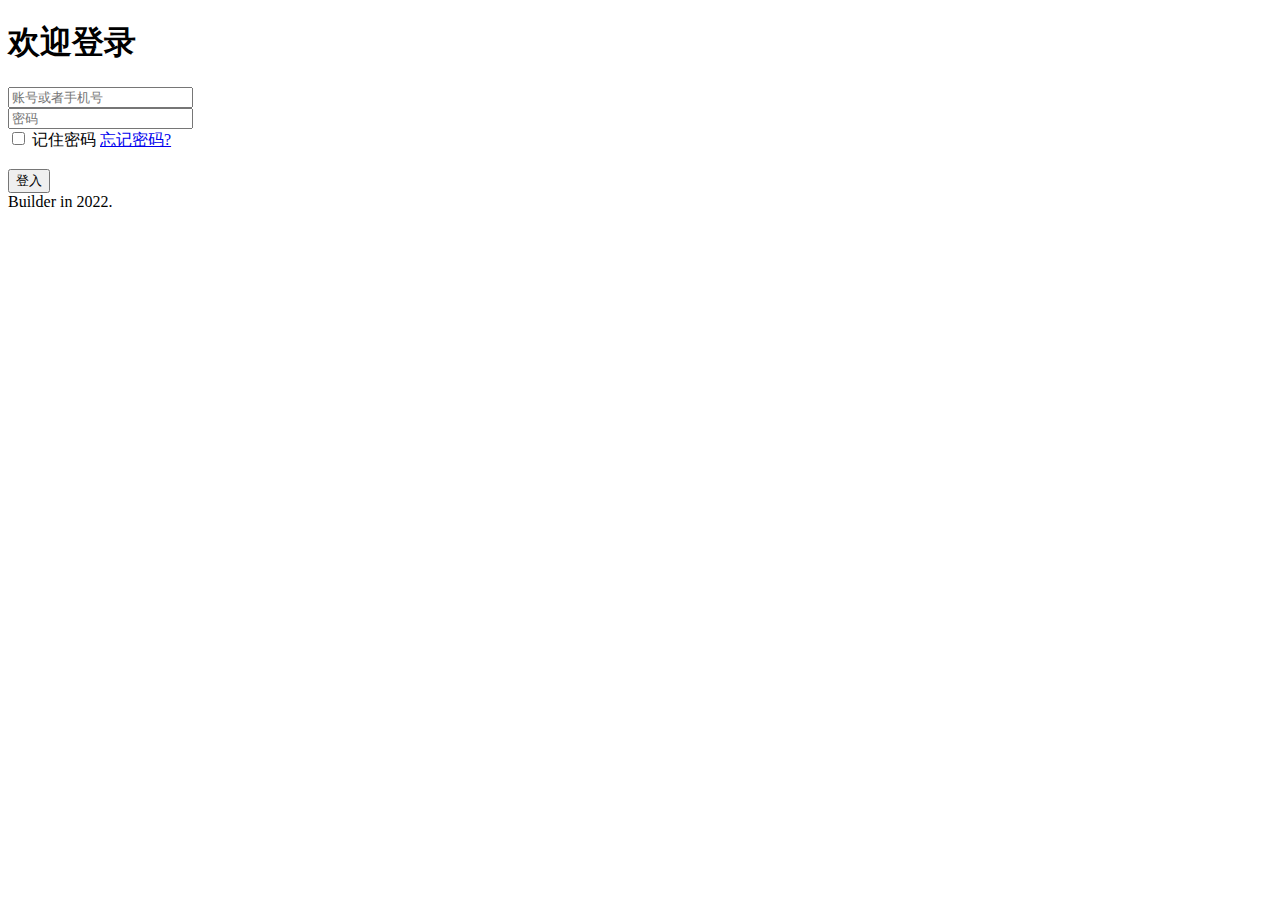
==== src/main/resources/templates/login.html @ 2bbd3424 "Initial commit" ====
<!doctype html>
<html lang="en" xmlns:th="http://www.thymeleaf.org">
<head>
    <!-- Required meta tags -->
    <meta charset="utf-8">
    <meta name="viewport" content="width=device-width, initial-scale=1, shrink-to-fit=no">

    <!-- Bootstrap CSS -->
    <link th:href="@{/css/bootstrap.min.css}" rel="stylesheet">

    <!-- Loding font -->
    <link href="https://fonts.googleapis.com/css?family=Montserrat:300,700" rel="stylesheet">

    <!-- Custom Styles -->
    <link th:href="@{/css/styles.css}" rel="stylesheet">

    <title>Home</title>
</head>
<body>

<!-- Backgrounds -->

<div id="login-bg" class="container-fluid">

    <div class="bg-img"></div>
    <div class="bg-color"></div>
</div>

<!-- End Backgrounds -->

<div class="container" id="login">
    <div class="row justify-content-center">
        <div class="col-lg-8">
            <div class="login">

                <h1>欢迎登录</h1>
                <p style="color: red" th:text="${msg}" th:if="${not #strings.isEmpty(msg)}"></p>
                <!-- Loging form -->
                <form action="/user/login" method="post">
                    <div class="form-group">
                        <input type="account" name="account" class="form-control" id="exampleInputEmail1" aria-describedby="emailHelp"
                               placeholder="账号或者手机号">
                    </div>

                    <div class="form-group">
                        <input type="password" name="password" class="form-control" id="exampleInputPassword1" placeholder="密码">
                    </div>

                    <div class="form-check">
                        <label class="switch">
                            <input type="checkbox">
                            <span class="slider round"></span>
                        </label>
                        <label class="form-check-label">记住密码</label>

                        <label class="forgot-password"><a href="#">忘记密码?</a></label>

                    </div>

                    <br>
                    <button type="submit" class="btn btn-lg btn-block btn-success">登入</button>
                </form>
                <!-- End Loging form -->
            </div>
            Builder in 2022.
        </div>
    </div>
</div>


</body>
</html>
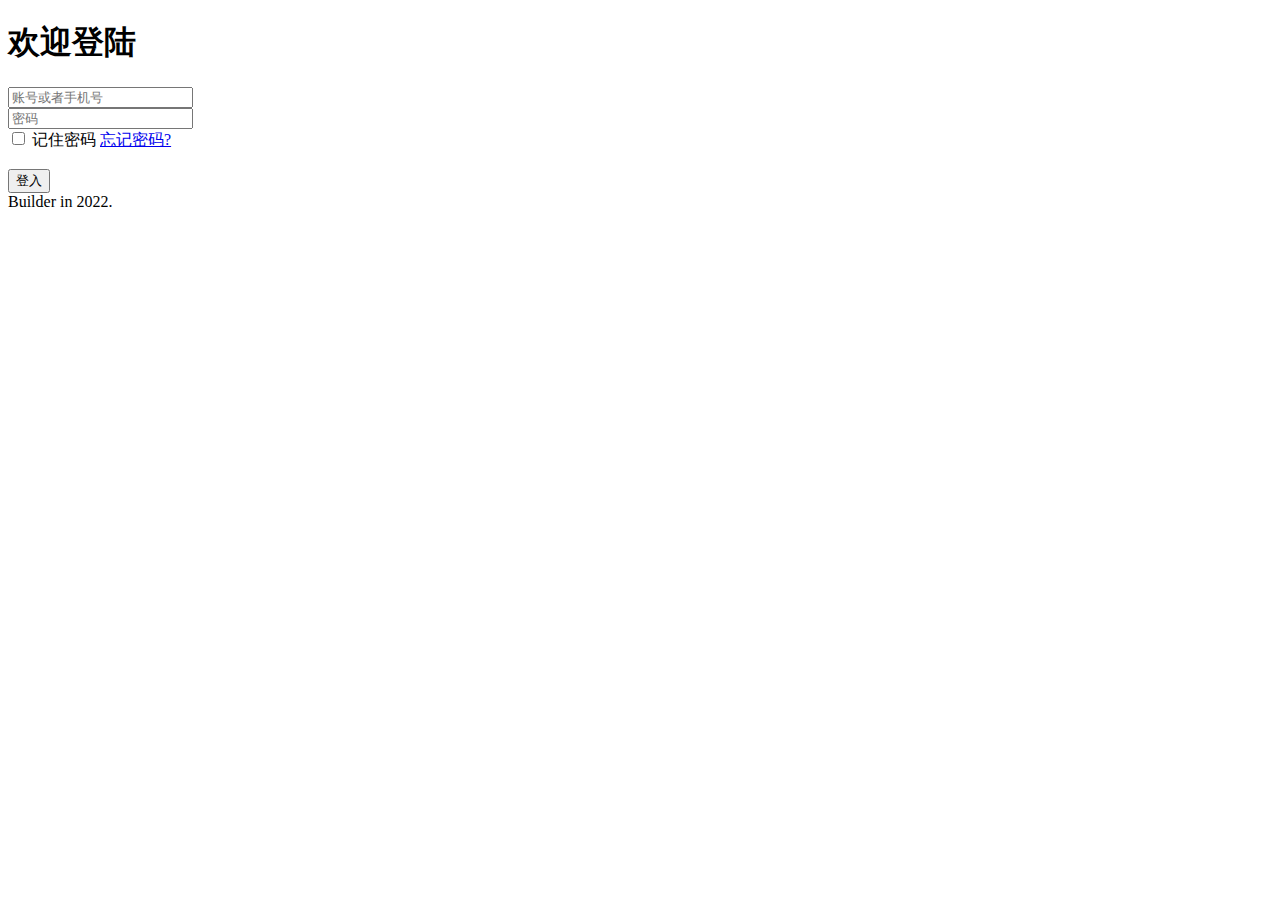
==== commit 2bc81573: "1" ====
--- a/src/main/resources/templates/login.html
+++ b/src/main/resources/templates/login.html
@@ -33,7 +33,7 @@
         <div class="col-lg-8">
             <div class="login">
 
-                <h1>欢迎登录</h1>
+                <h1>欢迎登陆</h1>
                 <p style="color: red" th:text="${msg}" th:if="${not #strings.isEmpty(msg)}"></p>
                 <!-- Loging form -->
                 <form action="/user/login" method="post">
